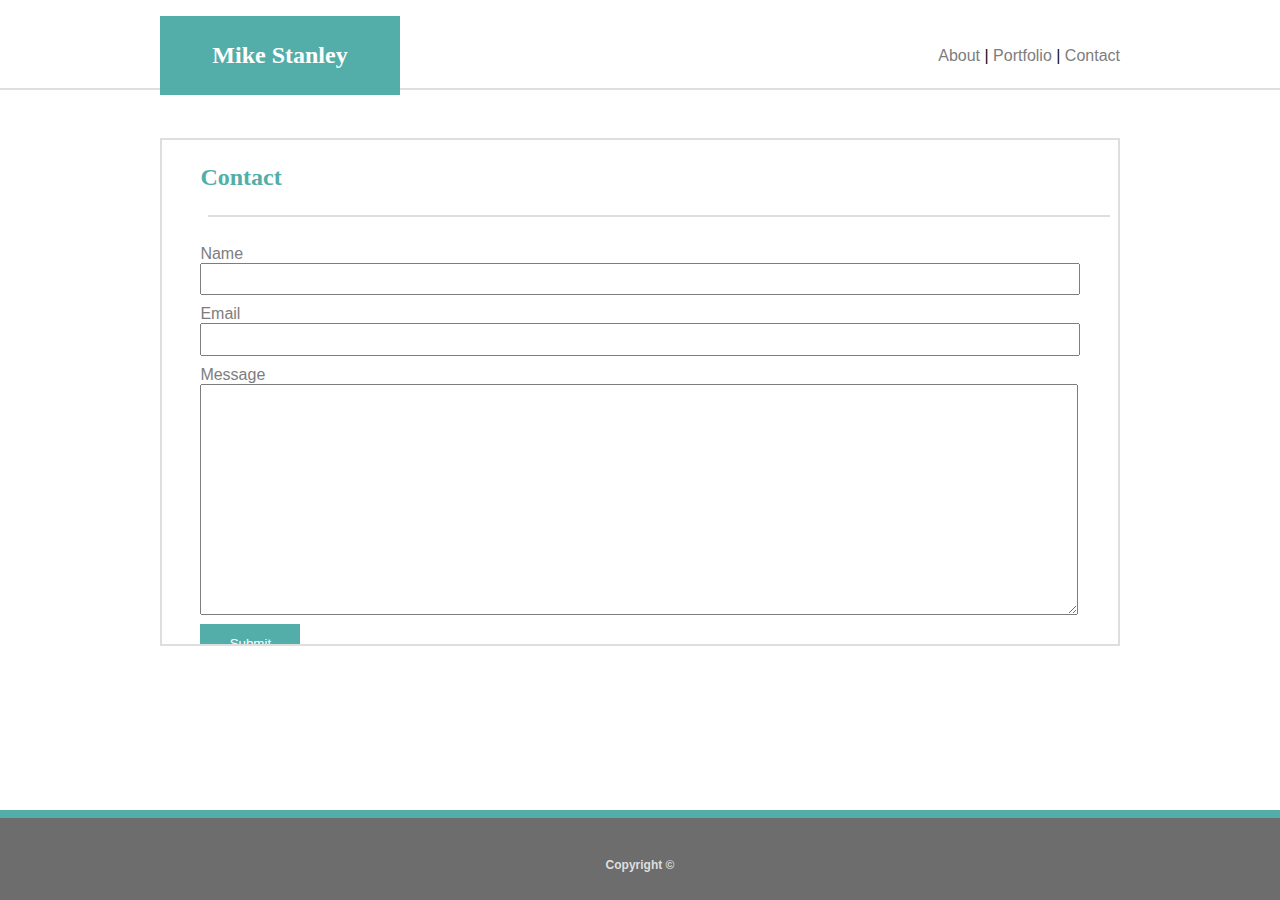
==== contact.html @ 24890071 "inital commit" ====
<!DOCTYPE html>
<html>
    <head>
        <title>Contact Mike Stanley</title>
        <link rel="stylesheet" type="text/css" href="assets/css/style.css">
    </head>
    <body>
        <video id="videoBG" autoplay muted loop>
            <source src="assets/waves.mov" type="video/mp4">
        </video>
        <header>
            <div class="align">
                <h1>Mike Stanley</h1>
                <nav>
                    <a href="index.html">About</a> |
                    <a href="portfolio.html">Portfolio</a> |
                    <a href="contact.html">Contact</a>
                </nav>
            </div>
        </header>
        <main>
            <h3>Contact</h3>
            <hr>
            <form>
                <div class="formtext">Name</div>
                <input type="text" name="name"/><br>
                <div class="formtext">Email</div>
                <input type="text" name="email"/><br>
                <div class="formtext">Message</div>
                <textarea rows="15" cols="1" name="message"></textarea><br>
                <input class="button" name="submit" type="submit" value="Submit" onclick="myfunction()">
            </form>
        </main>
        <footer>
            <h4>Copyright &copy; </h4>
        </footer>
    </body>
</html>
---- assets/css/style.css ----
body {
    font-family: 'Arial', 'Helvetica Neue', Helvetica, sans-serif;
    text-align: center;
    display: grid;
    grid-template-rows: 10% 1fr 10%;
    grid-template-columns: 1fr 960px 1fr;
    margin: 0;
    height: 100vh;
}

#videoBG {
    z-index: -1;
    position: fixed;
    right: 0;
    bottom: 0;
    min-width: 100%;
    min-height: 100%;
}

header {
    background-color: #ffffff;
    grid-area: 1 / 1 / 2 / 4; 
    border-bottom: 2px solid #dddddd;
    opacity: 0.95;
}

.align {
    width: 960px;
    margin: auto;
    display: flex;
    flex-direction: row;
    justify-content: space-between;
    align-items: center;
}

h1 {
    background-color: #4aaaa5;
    color: #ffffff;
    font-family: 'Georgia', Times, 'Times New Roman', serif;
    font-size: 24px;
    font-weight: bold;
    width: 25%;
    line-height: 330%;
}

nav {
    height: 100%;
}

a {
    color: #777777;
    text-decoration: none;
}

a:hover {
    color: #4aaaa5;
}

main {
    background-color: #ffffff;
    grid-area: 2 / 2 / 3 / 3;
    border: 2px solid #dddddd;
    height: 70%;
    overflow: auto;
    margin-top: 5%;
    opacity: 0.95;
    text-align: left;
    padding-left: 4%;
}

#mainport {
    height: 90%;
}

h3 {
    font-family: 'Georgia', Times, 'Times New Roman', serif;
    color: #4aaaa5;
    font-size: 24px;
    font-weight: bold;
}

hr {
    width: 900px;
    border: 1px solid #dddddd;
    margin-bottom: 3%;
}

.content {
    display: grid;
    width: 900px;
    grid-template-rows: 50% 1fr 1fr 1fr;
    grid-template-columns: 150px 1fr;
    grid-gap: 10px;
}

img {
    width: 150px;
    height: auto;
    grid-area: 1 / 1 / 2/ 2;
}

p {
    color: #777777;
    line-height: 200%;
}

#p1, #p2, #p3 {
    border: 2px solid black;
}

#p1 {
    grid-area: 1 / 2 / 2 / 4;
}

#p2 {
    grid-area: 2 / 1 / 3 / 4;
}

#p3 {
    grid-area: 3 / 1 / 4 / 4;
}

form {
    color: #777777;
}

input {
    width: 95%;
    line-height: 200%;
    margin-bottom: 10px;
}

textarea {
    width: 95%;
}

#msg {
    line-height: 1300%;
}

.button {
    background-color: #4aaaa5;
    color: #ffffff;
    width: 100px;
    padding: 5px;
    margin-top: 5px;
    border: 2px solid #4aaaa5;
}

.projects {
    height: 80%;
    width: 100%;
    display: grid;
    grid-template-columns: 33.3% 33.3% 33.3%;
    grid-template-rows: 33.3% 33.3% 33.3%;
    grid-gap: 20px;
    text-align: center;
}

#dog, #grapes, #balloons, #trail, #dunes {
    height: 90%;
    width: 90%;
}

.label1, .label2, .label3, .label4, .label5 {
    color: #ffffff;
    background: #4aaaa5;
    z-index: 99;
    line-height: 40px;
    height: 40px;
    width: 90%;
    margin-top: 40%;
}

#dog {
    grid-area: 1 / 1 / 2 / 2;
}

.label1 {
    grid-area: 1 / 1 / 2 / 2;
}

#grapes {
    grid-area: 1 / 2 / 2 / 3;
}

.label2 {
    grid-area: 1 / 2 / 2 / 3;
}

#balloons {
    grid-area: 2 / 1 / 3 / 2;
}

.label3 {
    grid-area: 2 / 1 / 3 / 2;
}

#trail {
    grid-area: 2 / 2 / 3 / 3;
}

.label4 {
    grid-area: 2 / 2 / 3 / 3;
}

#dunes {
    grid-area: 3 / 1 / 4 / 2;
}

.label5 {
    grid-area: 3 / 1 / 4 / 2;
}

footer {
    background-color: #666666;
    grid-area: 3 / 1 / 4 / 4;
    border-top: 8px solid #4aaaa5;
    opacity: 0.95;
}

h4 {
    margin: auto;
    padding: 15px;
    color: #dddddd;
    font-size: 12px;
    position: relative;
    bottom: -25px;
}
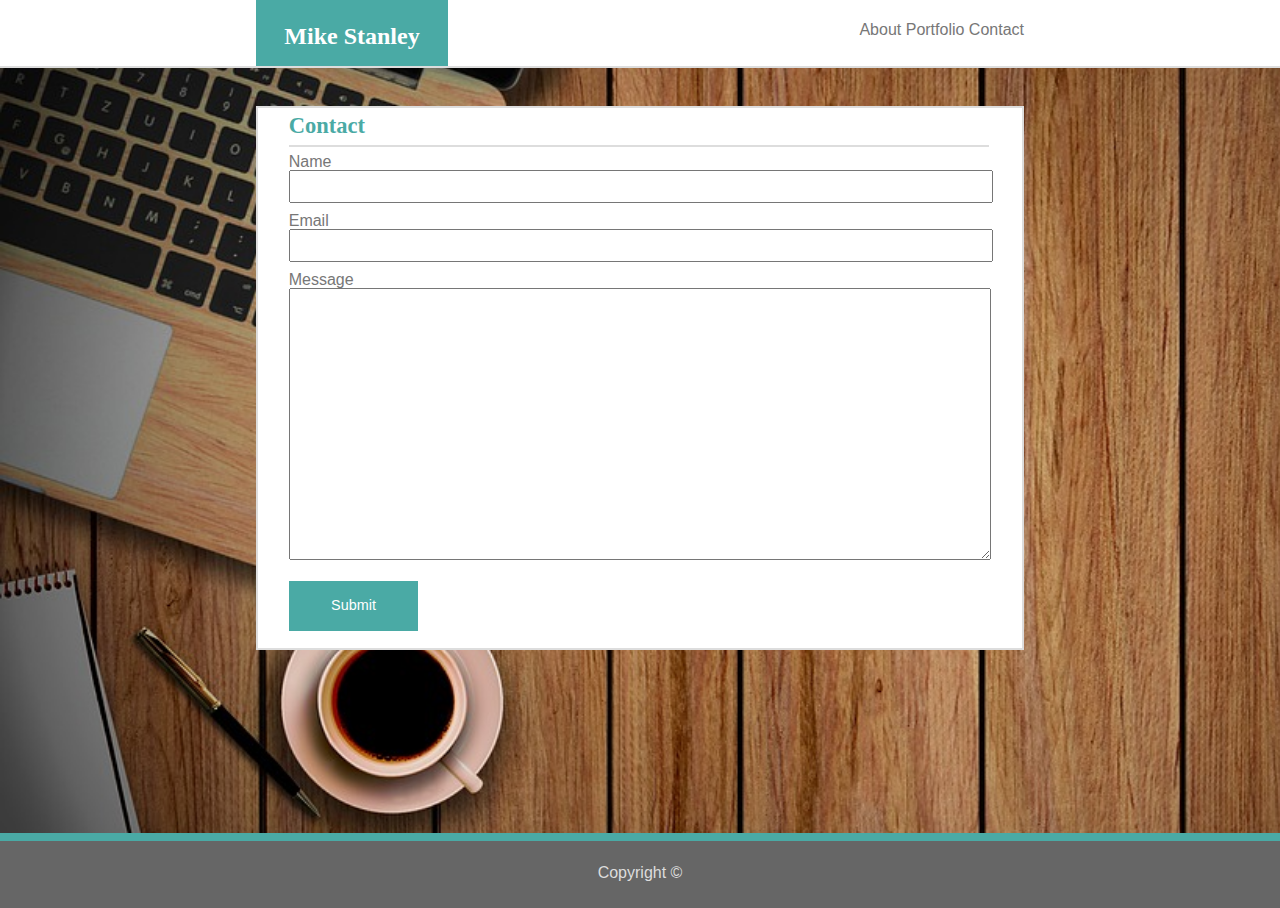
==== commit 6134667d: "responsive updates" ====
--- a/contact.html
+++ b/contact.html
@@ -1,19 +1,20 @@
 <!DOCTYPE html>
 <html>
     <head>
+        <meta name="viewport" content="width=device-width,initial-scale=1,maximum-scale=1,user-scalable=no">
+        <meta http-equiv="X-UA-Compatible" content="IE=edge,chrome=1">
+        <meta name="HandheldFriendly" content="true">
         <title>Contact Mike Stanley</title>
+        <link rel="stylesheet" type="text/css" href="assets/css/reset.css">
         <link rel="stylesheet" type="text/css" href="assets/css/style.css">
     </head>
     <body>
-        <video id="videoBG" autoplay muted loop>
-            <source src="assets/waves.mov" type="video/mp4">
-        </video>
         <header>
             <div class="align">
                 <h1>Mike Stanley</h1>
                 <nav>
-                    <a href="index.html">About</a> |
-                    <a href="portfolio.html">Portfolio</a> |
+                    <a href="index.html">About</a>
+                    <a href="portfolio.html">Portfolio</a>
                     <a href="contact.html">Contact</a>
                 </nav>
             </div>
@@ -27,7 +28,7 @@
                 <div class="formtext">Email</div>
                 <input type="text" name="email"/><br>
                 <div class="formtext">Message</div>
-                <textarea rows="15" cols="1" name="message"></textarea><br>
+                <textarea rows="10" cols="1" name="message"></textarea><br>
                 <input class="button" name="submit" type="submit" value="Submit" onclick="myfunction()">
             </form>
         </main>
--- a/assets/css/style.css
+++ b/assets/css/style.css
@@ -2,49 +2,40 @@
     font-family: 'Arial', 'Helvetica Neue', Helvetica, sans-serif;
     text-align: center;
     display: grid;
-    grid-template-rows: 10% 1fr 10%;
-    grid-template-columns: 1fr 960px 1fr;
-    margin: 0;
+    grid-template-rows: 7.5% 1fr 7.5%;
+    grid-template-columns: 1fr 3fr 1fr; 
+    background-image: url("../images/bg.jpg");
+    background-size: cover;
+    background-repeat: no-repeat;
     height: 100vh;
-}
-
-#videoBG {
-    z-index: -1;
-    position: fixed;
-    right: 0;
-    bottom: 0;
-    min-width: 100%;
-    min-height: 100%;
 }
 
 header {
     background-color: #ffffff;
-    grid-area: 1 / 1 / 2 / 4; 
+    grid-area: 1 / 1 / 2 / 4;
     border-bottom: 2px solid #dddddd;
-    opacity: 0.95;
 }
 
 .align {
-    width: 960px;
-    margin: auto;
-    display: flex;
-    flex-direction: row;
-    justify-content: space-between;
-    align-items: center;
+    display: grid;
+    grid-template-columns:  20% 15% 1fr 15% 20%; 
+    grid-template-rows: 1fr 1fr 1fr; 
+    height: 100%;
 }
 
 h1 {
     background-color: #4aaaa5;
     color: #ffffff;
     font-family: 'Georgia', Times, 'Times New Roman', serif;
-    font-size: 24px;
+    font-size: 24px; 
     font-weight: bold;
-    width: 25%;
-    line-height: 330%;
+    grid-area: 1 / 2 / 4 / 3; /* move to media query */
+    line-height: 300%; /* move to media query */
 }
 
 nav {
-    height: 100%;
+    grid-area: 2 / 4 / 3 / 5; /* move to media query */
+    text-align: right;
 }
 
 a {
@@ -58,173 +49,284 @@
 
 main {
     background-color: #ffffff;
-    grid-area: 2 / 2 / 3 / 3;
+    grid-area: 2 / 2 / 3 / 3; 
     border: 2px solid #dddddd;
-    height: 70%;
-    overflow: auto;
-    margin-top: 5%;
-    opacity: 0.95;
-    text-align: left;
-    padding-left: 4%;
-}
-
-#mainport {
-    height: 90%;
+    height: 60vh; 
+    overflow: auto; 
+    margin-top: 5%; 
+    text-align: left; 
+    padding-left: 4%; 
 }
 
 h3 {
     font-family: 'Georgia', Times, 'Times New Roman', serif;
     color: #4aaaa5;
-    font-size: 24px;
+    font-size: 2.5vh; 
     font-weight: bold;
+    padding-top: 1%;
 }
 
 hr {
-    width: 900px;
     border: 1px solid #dddddd;
-    margin-bottom: 3%;
+    margin: 1% 4.5% 1% 0;
 }
 
 .content {
     display: grid;
-    width: 900px;
-    grid-template-rows: 50% 1fr 1fr 1fr;
-    grid-template-columns: 150px 1fr;
-    grid-gap: 10px;
-}
-
-img {
-    width: 150px;
-    height: auto;
-    grid-area: 1 / 1 / 2/ 2;
+    width: 90%; 
+    grid-template-rows: 50% 1fr 1fr 1fr; 
+    grid-template-columns: 150px 1fr; 
+    grid-gap: 10px; 
+}
+
+#mypic {
+    height: 150%;
+    width: auto;
 }
 
 p {
     color: #777777;
-    line-height: 200%;
-}
-
-#p1, #p2, #p3 {
-    border: 2px solid black;
-}
-
-#p1 {
-    grid-area: 1 / 2 / 2 / 4;
-}
-
-#p2 {
-    grid-area: 2 / 1 / 3 / 4;
-}
-
-#p3 {
-    grid-area: 3 / 1 / 4 / 4;
+    line-height: 200%; 
 }
 
 form {
     color: #777777;
 }
 
-input {
+input, textarea {
     width: 95%;
     line-height: 200%;
     margin-bottom: 10px;
 }
 
-textarea {
-    width: 95%;
-}
-
-#msg {
-    line-height: 1300%;
-}
-
 .button {
     background-color: #4aaaa5;
     color: #ffffff;
-    width: 100px;
-    padding: 5px;
-    margin-top: 5px;
+    height: 3.5em;
+    width: 9em;
+    margin-top: 1%;
     border: 2px solid #4aaaa5;
+    font-size: 1.6vh;
 }
 
 .projects {
     height: 80%;
     width: 100%;
     display: grid;
-    grid-template-columns: 33.3% 33.3% 33.3%;
-    grid-template-rows: 33.3% 33.3% 33.3%;
+    grid-template-columns: 1fr 1fr 1fr;
+    grid-template-rows: 1fr 1fr 1fr;
     grid-gap: 20px;
     text-align: center;
 }
 
-#dog, #grapes, #balloons, #trail, #dunes {
+#pic1, #pic2, #pic3, #pic4, #pic5 {
     height: 90%;
     width: 90%;
 }
 
-.label1, .label2, .label3, .label4, .label5 {
+#pic1, #label1 {
+    grid-area: 1 / 1 / 2 / 2;
+}
+
+#pic2, #label2 {
+    grid-area: 2 / 1 / 3 / 2;
+}
+
+#pic3, #label3 {
+    grid-area: 2 / 2 / 3 / 3;
+}
+
+#pic4, #label4 {
+    grid-area: 1 / 2 / 2 / 3;
+}
+
+#pic5, #label5 {
+    grid-area: 1 / 3 / 2 / 4;
+}
+
+#label1, #label2, #label3, #label4, #label5 {
     color: #ffffff;
     background: #4aaaa5;
     z-index: 99;
     line-height: 40px;
     height: 40px;
     width: 90%;
-    margin-top: 40%;
-}
-
-#dog {
-    grid-area: 1 / 1 / 2 / 2;
-}
-
-.label1 {
-    grid-area: 1 / 1 / 2 / 2;
-}
-
-#grapes {
-    grid-area: 1 / 2 / 2 / 3;
-}
-
-.label2 {
-    grid-area: 1 / 2 / 2 / 3;
-}
-
-#balloons {
-    grid-area: 2 / 1 / 3 / 2;
-}
-
-.label3 {
-    grid-area: 2 / 1 / 3 / 2;
-}
-
-#trail {
-    grid-area: 2 / 2 / 3 / 3;
-}
-
-.label4 {
-    grid-area: 2 / 2 / 3 / 3;
-}
-
-#dunes {
-    grid-area: 3 / 1 / 4 / 2;
-}
-
-.label5 {
-    grid-area: 3 / 1 / 4 / 2;
+    margin-top: 55%;
+    font-size: 2vh;
 }
 
 footer {
     background-color: #666666;
     grid-area: 3 / 1 / 4 / 4;
     border-top: 8px solid #4aaaa5;
-    opacity: 0.95;
+    height: 100%;
 }
 
 h4 {
-    margin: auto;
-    padding: 15px;
     color: #dddddd;
-    font-size: 12px;
-    position: relative;
-    bottom: -25px;
-}
-
+    line-height: 400%;
+}
+
+/* ================================================================================== */
+
+@media screen and (max-width: 980px) {
+
+    body {
+        grid-template-columns: 1fr 6fr 1fr;
+    }
+
+    main {
+        height: 75vh;
+        margin-top: 5%;
+    }
+
+    .projects {
+        grid-template-columns: 1fr 1fr;
+        grid-template-rows: 1fr 1fr 1fr;
+    }
+
+    #label1, #label2, #label3, #label4, #label5 {
+        font-size: 2.25vh;
+    }
+
+    #pic1, #label1 {
+        grid-area: 1 / 1 / 2 / 2;
+        width: 95%;
+    }
+    
+    #pic2, #label2 {
+        grid-area: 2 / 1 / 3 / 2;
+        width: 95%;
+    }
+    
+    #pic3, #label3 {
+        grid-area: 3 / 1 / 4 / 2;
+        width: 95%;
+    }
+    
+    #pic4, #label4 {
+        grid-area: 1 / 2 / 2 / 3;
+        width: 95%;
+    }
+    
+    #pic5, #label5 {
+        grid-area: 2 / 2 / 3 / 3;
+        width: 95%;
+    }
+
+    h3 {
+        font-size: 3.0vh; 
+    }
+} 
+
+/* ================================================================================== */
+
+@media screen and (max-width: 768px) {
+
+    body {
+        grid-template-columns: 1fr 9fr 1fr;
+    }
+
+    main {
+        height: 75vh;
+        margin-top: 4%;
+    }
+
+    #label1, #label2, #label3, #label4, #label5 {
+        font-size: 2.5vh;
+    }
+
+    h3 {
+        font-size: 3.5vh; 
+    }
+
+    h4 {
+        line-height: 400%;
+    }
+
+}
+
+/* ================================================================================== */
+
+@media screen and (max-width: 640px) {
+
+    body {
+        grid-template-columns: 0.5fr 16fr 0.5fr;
+        grid-template-rows: 15% 1fr 5%;       
+    }
+
+    header {
+        position: static;
+    }
+
+    main {
+        height: 80vh;
+        margin-top: 3%;
+    }
+
+    .projects {
+        grid-template-columns: 1fr;
+        grid-template-rows: 1fr 1fr 1fr 1fr 1fr 1fr;
+    }
+
+    #pic1, #label1 {
+        grid-area: 1 / 1 / 2 / 2;
+        width: 95%;
+    }
+    
+    #pic2, #label2 {
+        grid-area: 2 / 1 / 3 / 2;
+        width: 95%;
+    }
+    
+    #pic3, #label3 {
+        grid-area: 3 / 1 / 4 / 2;
+        width: 95%;
+    }
+    
+    #pic4, #label4 {
+        grid-area: 4 / 1 / 5 / 2;
+        width: 95%;
+    }
+    
+    #pic5, #label5 {
+        grid-area: 5 / 1 / 6 / 2;
+        width: 95%;
+    }
+
+    #label1, #label2, #label3, #label4, #label5 {
+        font-size: 3vh;
+    }
+
+    h3 {
+        font-size: 4vh; 
+    }
+
+    h4 {
+        line-height: 400%;
+    }
+
+    .align {
+        grid-template-columns:  1fr; 
+        grid-template-rows: 60% 1fr; 
+    }
+
+    h1 {
+        font-size: 3vh; 
+        grid-area: 1 / 1 / 2 / 2; 
+    }
+    
+    nav {
+        grid-area: 2 / 1 / 3 / 2; 
+        text-align: center;
+        line-height: 300%;
+    }
+
+    a {
+        padding: 2%;
+    }
+
+
+}
+
+/* ================================================================================== */